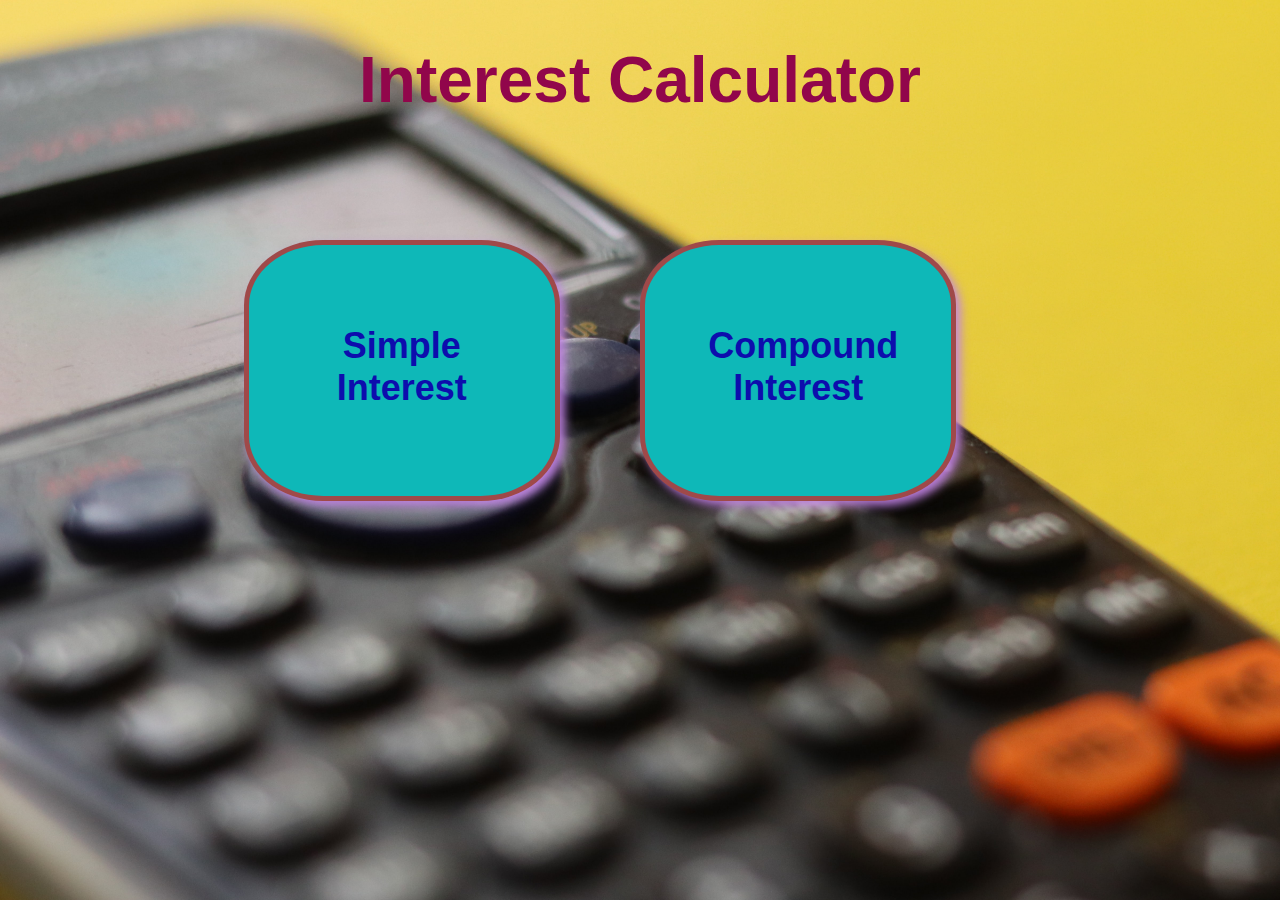
==== index.html @ 18a4c18f "added:structure and styling" ====
<!DOCTYPE html>
<html lang="en">
<head>
    <meta charset="UTF-8">
    <meta http-equiv="X-UA-Compatible" content="IE=edge">
    <meta name="viewport" content="width=device-width, initial-scale=1.0">
    <title>Interest Calculator</title>
    <link rel="stylesheet" href="style.css">
</head>
<body>
   <h1>Interest Calculator</h1>
   <div class="container">
       <div class="simple_interest" id="si">
        <a href="./simple_interest.html" target=_blank> <h2>Simple Interest</h2></a>
        </div>
        <div class="compound_interest" id="ci">
            <a href="./compound_interest.html" target=_blank><h2>Compound Interest</h2></a>
        </div>
   </div>

</body>
</html>
---- style.css ----
@import url('https://fonts.googleapis.com/css2?family=Roboto+Mono&display=swap');
body{
    background-image: url("bg.jpg");
    background-repeat: no-repeat;
    background-size: cover;
    background-size: 100rem;
    font-family: 'RobotoMono', arial;
    
}

h1{
    font-size: 4rem;
    text-align:center;
    text-shadow: yellow;
    color: rgb(145, 6, 75);
}
a {
    color:rgb(13, 13, 173);
  }

a:link {
    text-decoration: none;
    }

a:hover {
    background-color: lightgreen;
    text-decoration: underline;
    color:red;

  }

.simple_interest, .compound_interest{
    width: 180px;
    height: 150px;
    padding: 4% 5%;
    margin-top: 5rem;
    margin-right: 5rem;
    /* display: flex;
    justify-content:flex-end;
    flex-direction: column; */
    color:red;
    font-size: 1.5rem;
    text-align: center;
    border:5px solid rgba(255, 0, 0, 0.603);
    box-shadow:5px 5px 10px rgba(194, 130, 231, 0.9);
    background-color: rgb(14, 184, 184);
    border-radius: 25%;
}

.container{
    display: flex;
    justify-content: center;
    flex-wrap: wrap; /* flex-end flex-start */
    /*align-items:center;*/
    /*flex-direction: column;*/
}

label{
    display: block;
    margin-top: 1rem;
}

.ci,.si{
    width: 210px;
    height: 400px;
    padding: 4% 5%;
    margin-top: 5rem;
    margin-right: 5rem;
    border:5px solid rgba(255, 0, 0, 0.925);
    box-shadow:5px 5px 10px rgba(194, 130, 231, 0.9);
    background-color: rgb(243, 169, 59);
    border-radius: 10%;
    text-align: center;
    align-content: center;
}

input{
    height: 1.5rem;
    padding:  0.5rem;
    border:none;
    border-bottom: 2px solid rgb(114, 22, 235);
}

input:focus{
    outline:none;
    border-bottom: 2px solid rgb(89, 169, 223);
    
}

.calculate{
    margin: 1rem 0;
    padding: 1rem 1rem;
    border-radius: 10px;
    border:none;
    background: #00acee;
    color: white;
    font-size: 100%;
}

@media screen and (max-width: 600px){
    h1{
        font-size: 1rem;
    }
    .simple_interest, .compound_interest{
        width: 200px;
    }
}
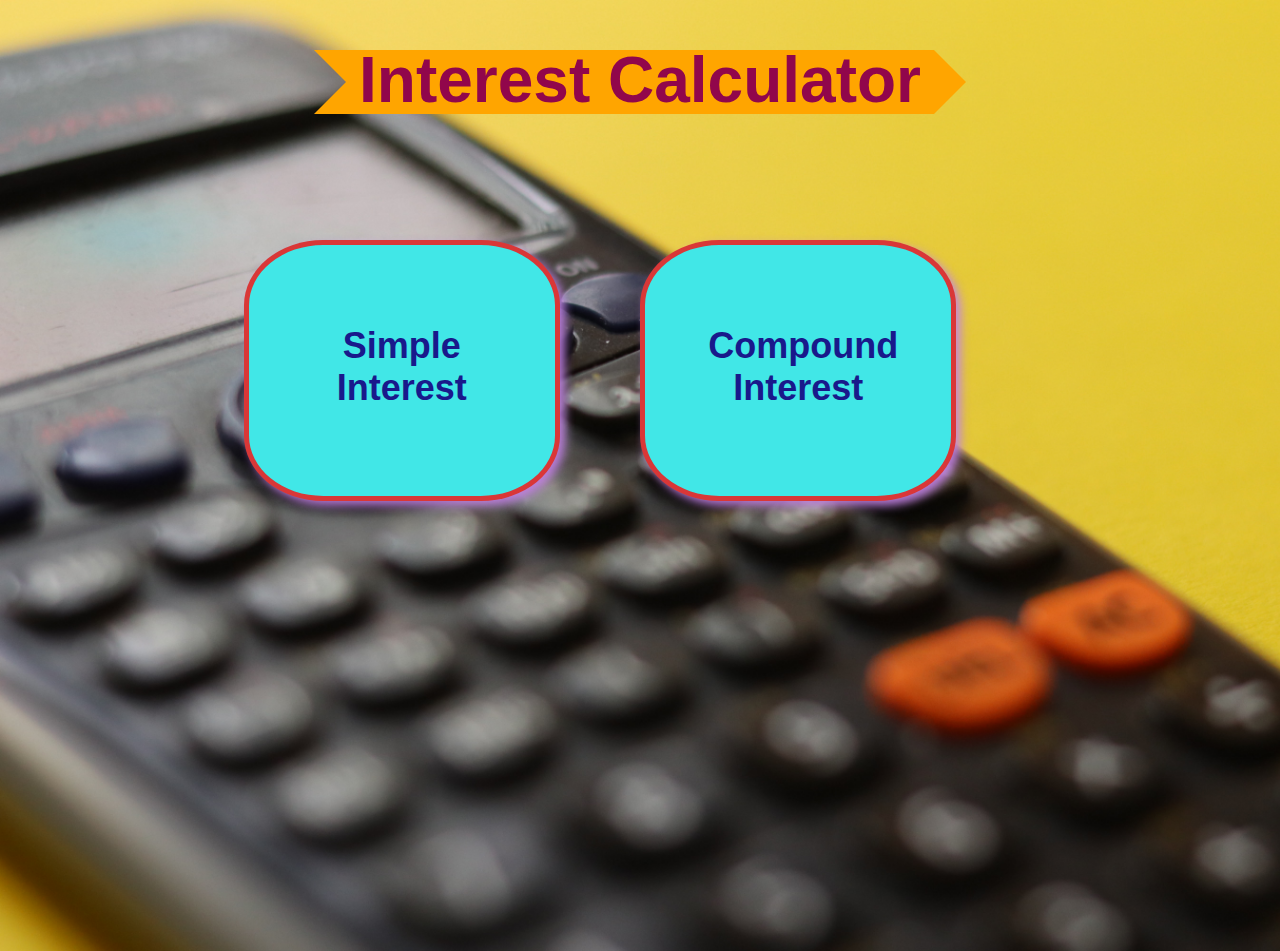
==== commit 2aa82536: "added:javascript and styling" ====
--- a/index.html
+++ b/index.html
@@ -8,7 +8,7 @@
     <link rel="stylesheet" href="style.css">
 </head>
 <body>
-   <h1>Interest Calculator</h1>
+   <h1><span class="arrow-highlight">Interest Calculator</span></h1>
    <div class="container">
        <div class="simple_interest" id="si">
         <a href="./simple_interest.html" target=_blank> <h2>Simple Interest</h2></a>
--- a/style.css
+++ b/style.css
@@ -3,7 +3,7 @@
     background-image: url("bg.jpg");
     background-repeat: no-repeat;
     background-size: cover;
-    background-size: 100rem;
+    height:100vh;
     font-family: 'RobotoMono', arial;
     
 }
@@ -15,7 +15,7 @@
     color: rgb(145, 6, 75);
 }
 a {
-    color:rgb(13, 13, 173);
+    color:rgb(25, 25, 139);
   }
 
 a:link {
@@ -35,15 +35,13 @@
     padding: 4% 5%;
     margin-top: 5rem;
     margin-right: 5rem;
-    /* display: flex;
-    justify-content:flex-end;
-    flex-direction: column; */
     color:red;
+    font-display: ;
     font-size: 1.5rem;
     text-align: center;
-    border:5px solid rgba(255, 0, 0, 0.603);
+    border:5px solid rgba(243, 24, 24, 0.856);
     box-shadow:5px 5px 10px rgba(194, 130, 231, 0.9);
-    background-color: rgb(14, 184, 184);
+    background-color: rgb(65, 231, 231);
     border-radius: 25%;
 }
 
@@ -61,9 +59,10 @@
 }
 
 .ci,.si{
-    width: 210px;
-    height: 400px;
-    padding: 4% 5%;
+    width: 230px;
+    height: 430px;
+    /* padding: 4% 5%; */
+    padding: 3rem 6rem;
     margin-top: 5rem;
     margin-right: 5rem;
     border:5px solid rgba(255, 0, 0, 0.925);
@@ -99,10 +98,43 @@
 
 @media screen and (max-width: 600px){
     h1{
-        font-size: 1rem;
+        font-size: 3rem;
     }
     .simple_interest, .compound_interest{
         width: 200px;
     }
 }
 
+.arrow-highlight{
+    position:relative;
+    margin:0 0.5em;
+    padding:0 0.2em;
+  }
+  .arrow-highlight:before{
+    content:"";
+    z-index:-1;
+    left:-0.5em;
+    top:0.1em;
+    border-width:0.5em;
+    border-style:solid;
+    border-color:orange;
+    position:absolute;
+    width:calc(100% - 0.5em);
+    border-left-color:transparent;
+  }
+  
+  .arrow-highlight:after{
+    content:"";
+    z-index:-1;
+    right:0;
+    top:0.1em;
+    border-width:0.5em;
+    border-style:solid;
+    border-color:orange;
+    position:absolute;
+    border-top-color:transparent;
+    border-bottom-color:transparent;
+    border-left-color:transparent;
+    transform:rotate(180deg);
+    transform-origin:center right;
+  }